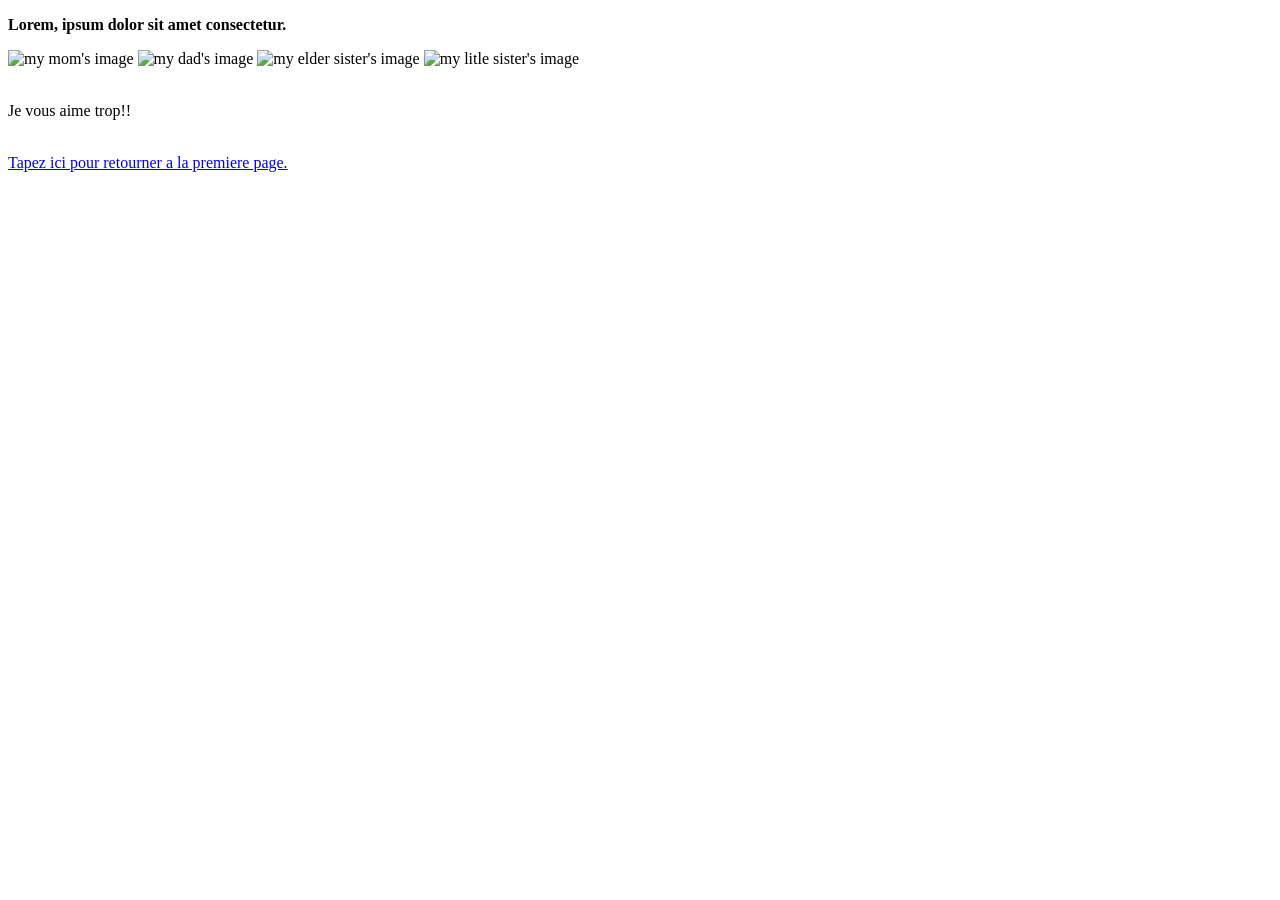
==== index.html @ d47072f3 "Create index.html" ====
<!DOCTYPE html>
<html lang="en">
<head>
    <script>

            function blink()
            {
                let p = document.querySelector('');
                if (p.style.visibility == 'hidden')
            {
                p.style.visibility = 'visible';
            }
            else
            {
                p.style.visibility = 'hidden';
            }
            }

            window.setInterval(blink, 1000);

    </script>
    <meta charset="UTF-8">
    <meta name="viewport" content="width=device-width, initial-scale=1.0">
    <title>2026</title>
    <link rel="stylesheet" href="style.css">
</head>
<body>
    <p><b>Lorem, ipsum dolor sit amet consectetur.</b></p>
    <div class="bg-ring">
        <i style="--clr: #0000ff;"></i>
        <i style="--clr: #ff0057;"></i>
        <i style="--clr: #f7f309;"></i>
        <i style="--clr: #09f711;"></i>

        <img id="f" alt="my mom's image" src="Mama.jpg">
        <img id="s" alt="my dad's image" src="Daddy.jpg">
        <img id="th" alt="my elder sister's image" src="Mouna.jpg">
        <img id="fo" alt="my litle sister's image" src="Faida.jpeg">
    </div><br>
    <p>Je vous aime trop!!</p>
    <br>
    <a href="hello.html">Tapez ici pour retourner a la premiere page.</a>
</body>
</html>
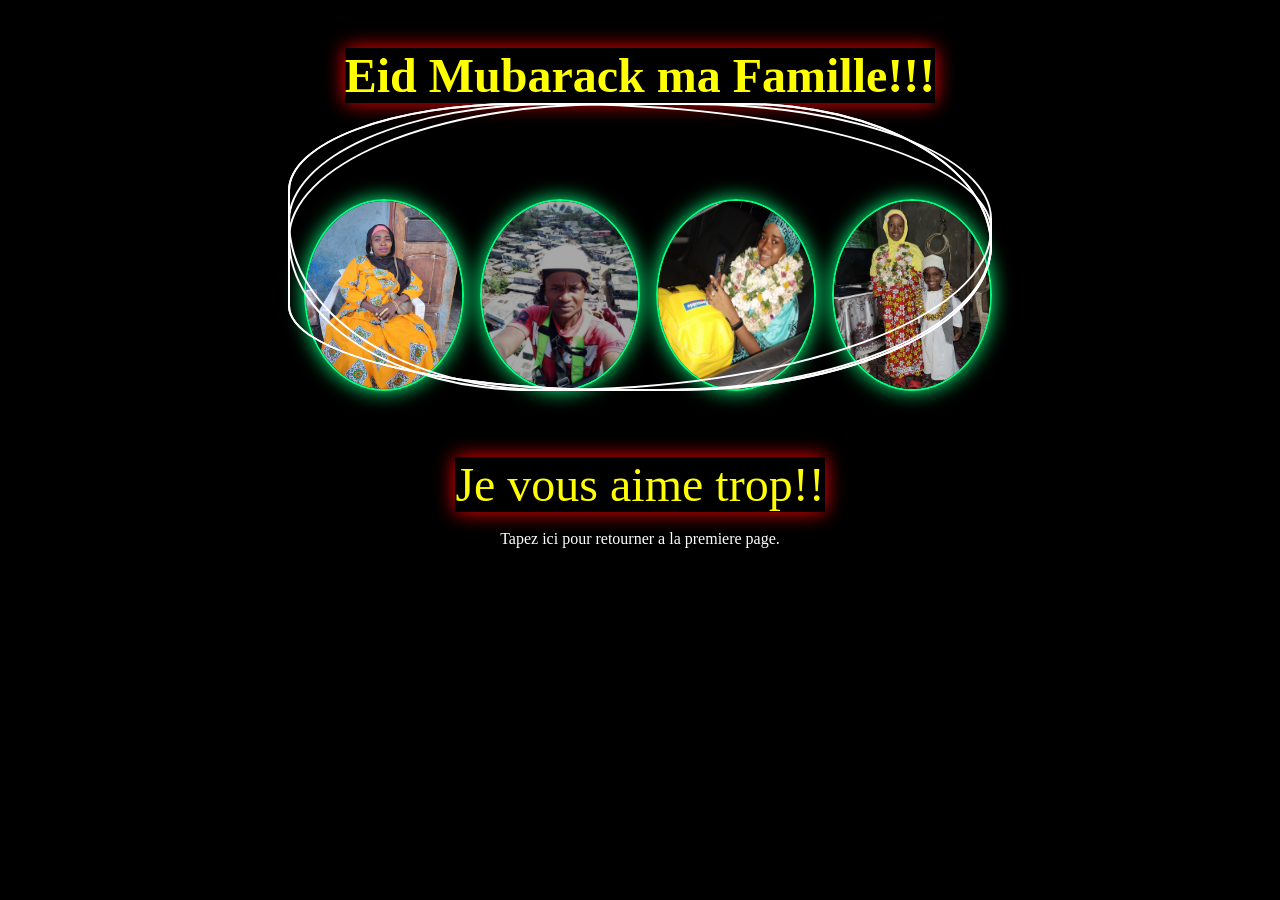
==== commit 6e303216: "Update index.html Changed a text" ====
--- a/index.html
+++ b/index.html
@@ -25,7 +25,7 @@
     <link rel="stylesheet" href="style.css">
 </head>
 <body>
-    <p><b>Lorem, ipsum dolor sit amet consectetur.</b></p>
+    <p><b>Eid Mubarack ma Famille!!!</b></p>
     <div class="bg-ring">
         <i style="--clr: #0000ff;"></i>
         <i style="--clr: #ff0057;"></i>
--- a/style.css
+++ b/style.css
@@ -0,0 +1,129 @@
+@font-face {
+    font-family: 'Poppins';
+    src: url('Poppins/Poppins-Regular.ttf');
+}
+
+* {
+    margin: 0;
+    padding: 0;
+    box-sizing: border-box;
+    font-family: 'Poppins', 'Times New Roman', Times, serif;
+}
+
+body {  
+    display: flex;
+    flex-wrap: wrap;
+    background-color: black;
+    flex-direction: column;
+    justify-content: center;
+    align-items: center;
+    background-size: cover;
+    background-repeat: no-repeat;
+    background-position: center;
+}
+
+p {
+    color:yellow;
+    font-size: 3rem;
+    font-family: 'Times New Roman', Times, serif;
+    margin-top: 3rem;
+    text-align: center;
+    transition: 7s;
+    box-shadow: 0 0 20px red;
+}
+
+p:hover {
+    color: springgreen;
+    box-shadow: 0 0 20px orange;
+}
+
+img {
+    display: flex;
+    flex-wrap: wrap; 
+    flex-direction: column;
+    margin-top: 6rem;
+    margin-left: 1rem;
+    justify-content: center;
+    width: 10rem;
+    height: 12rem;
+    border: 2px solid springgreen;
+    transition: 6s;
+    border-radius: 60%;
+    box-shadow: 0 0 20px springgreen;
+
+}
+
+img:hover {
+    border: blue;
+    box-shadow: 0 0 20px orange;
+}
+
+.bg-ring {
+    position: relative;
+    display: flex;
+    justify-content: center;
+    align-items: center;
+}
+
+.bg-ring i {
+    position: absolute;
+    inset: 0;
+    border: 2px solid #fff;
+    transition: .5s;
+}
+
+.bg-ring i:nth-child(1) {
+    border-radius: 38% 62% 63% 37% / 41% 44% 56% 59%;
+    animation: animate 4s linear infinite;
+}
+
+.bg-ring i:nth-child(2) {
+    border-radius: 41% 44% 56% 59% / 38% 62% 63% 37%;
+    animation: animate 5s linear infinite;
+}
+
+.bg-ring i:nth-child(3) {
+    border-radius: 41% 44% 56% 59% / 38% 62% 63% 37%;
+    animation: animate2 4s linear infinite;
+}
+
+.bg-ring i:nth-child(4) {
+    border-radius: 47% 44% 48% 35% / 48% 41% 52% 54%;
+    animation: animate 3s linear infinite;
+}
+
+.bg-ring:hover i {
+    border: 6px solid var(--clr);
+    filter: drop-shadow(0 0 20px var(--clr));
+}
+
+@keyframes animate {
+    0%{
+        transform: rotate(0deg);
+    }
+
+    100%{
+        transform: rotate(360deg);
+    }
+}
+
+@keyframes animate2 {
+    0%{
+        transform: rotate(360deg);
+    }
+
+    100%{
+        transform: rotate(0deg);
+    }
+}
+
+a {
+    color: #fff;
+    text-decoration: none;
+}
+
+a:hover {
+    text-decoration: underline;
+}
+
+
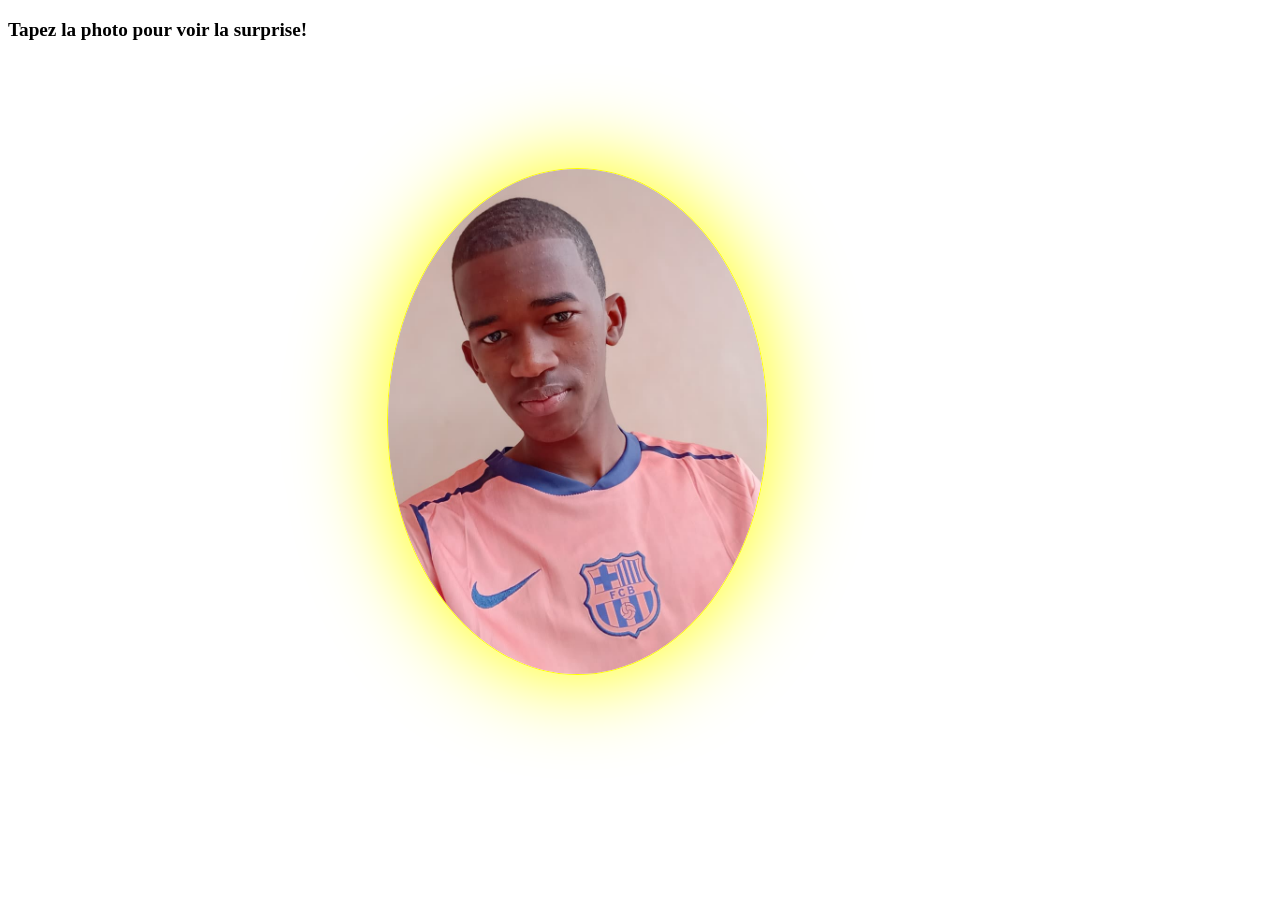
==== commit 96a106fd: "Update index.html hello to index" ====
--- a/index.html
+++ b/index.html
@@ -5,7 +5,7 @@
 
             function blink()
             {
-                let p = document.querySelector('');
+                let p = document.querySelector('a');
                 if (p.style.visibility == 'hidden')
             {
                 p.style.visibility = 'visible';
@@ -21,24 +21,10 @@
     </script>
     <meta charset="UTF-8">
     <meta name="viewport" content="width=device-width, initial-scale=1.0">
-    <title>2026</title>
-    <link rel="stylesheet" href="style.css">
+    <title>Nayad Attoumane</title>
+    <link rel="stylesheet" href="hello.css">
 </head>
 <body>
-    <p><b>Eid Mubarack ma Famille!!!</b></p>
-    <div class="bg-ring">
-        <i style="--clr: #0000ff;"></i>
-        <i style="--clr: #ff0057;"></i>
-        <i style="--clr: #f7f309;"></i>
-        <i style="--clr: #09f711;"></i>
-
-        <img id="f" alt="my mom's image" src="Mama.jpg">
-        <img id="s" alt="my dad's image" src="Daddy.jpg">
-        <img id="th" alt="my elder sister's image" src="Mouna.jpg">
-        <img id="fo" alt="my litle sister's image" src="Faida.jpeg">
-    </div><br>
-    <p>Je vous aime trop!!</p>
-    <br>
-    <a href="hello.html">Tapez ici pour retourner a la premiere page.</a>
-</body>
-</html>+    <p>Tapez la photo pour voir la surprise!</p>
+    <a href="time.html"><img src="WhatsApp Image 2025-12-07 at 21.52.11.jpeg" alt="Nayad's image"></a>
+</body>
--- a/hello.css
+++ b/hello.css
@@ -0,0 +1,22 @@
+body {
+    background: white;
+}
+
+p {
+    font-size: larger;
+    font-weight: bold;
+}
+
+img {
+    display: flex;
+    justify-content: center;
+    align-items: center;
+    border-radius: 60%;
+    border: 1px solid yellow;
+    box-shadow: 0 0 90px yellow;
+    height: 30%;
+    width: 30%;
+    overflow: hidden;
+    margin-top: 10%;
+    margin-left: 30%;
+}
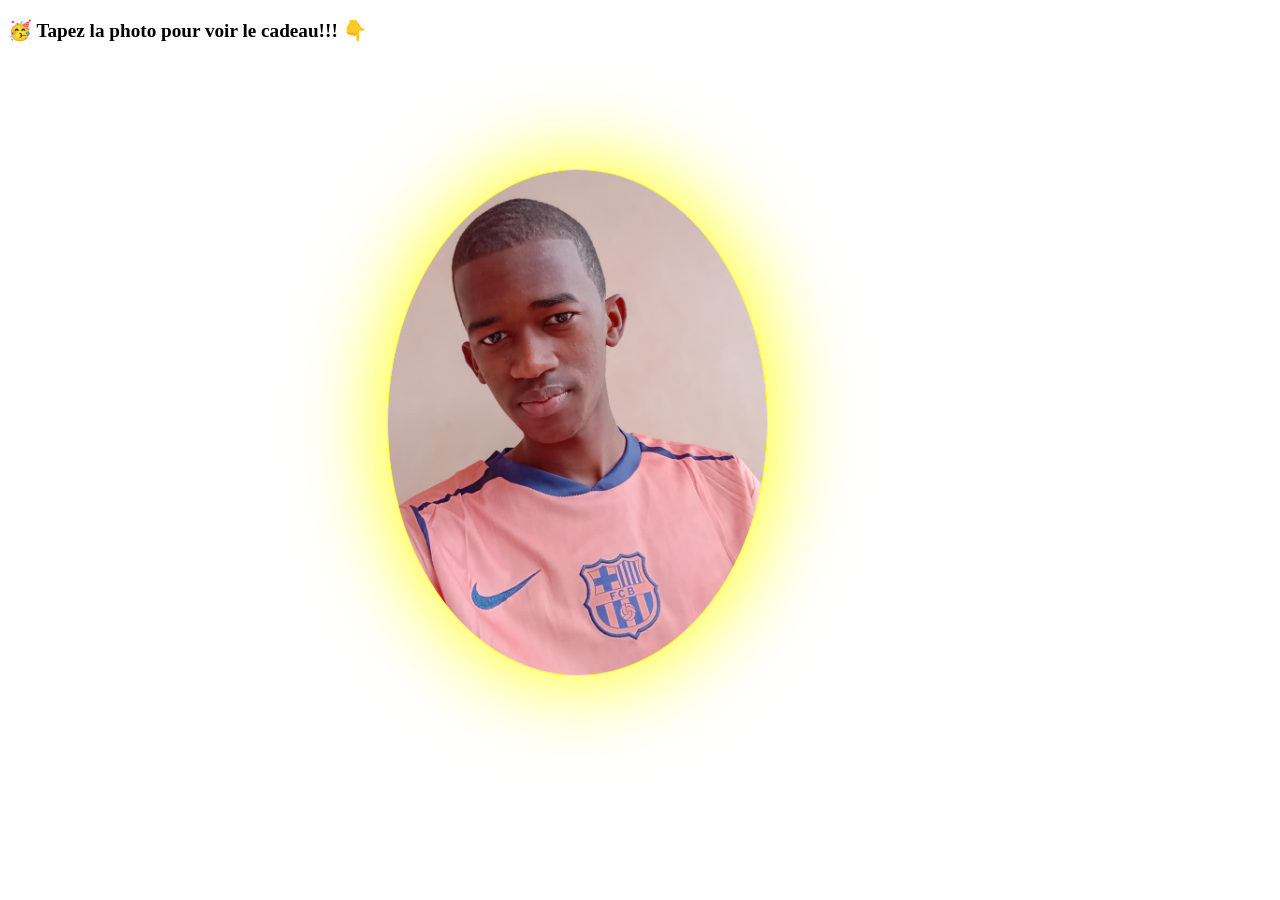
==== commit 6d2f2368: "Update index.html added emojis" ====
--- a/index.html
+++ b/index.html
@@ -25,6 +25,6 @@
     <link rel="stylesheet" href="hello.css">
 </head>
 <body>
-    <p>Tapez la photo pour voir la surprise!</p>
+    <p>🥳 Tapez la photo pour voir le cadeau!!! 👇</p>
     <a href="time.html"><img src="WhatsApp Image 2025-12-07 at 21.52.11.jpeg" alt="Nayad's image"></a>
 </body>
